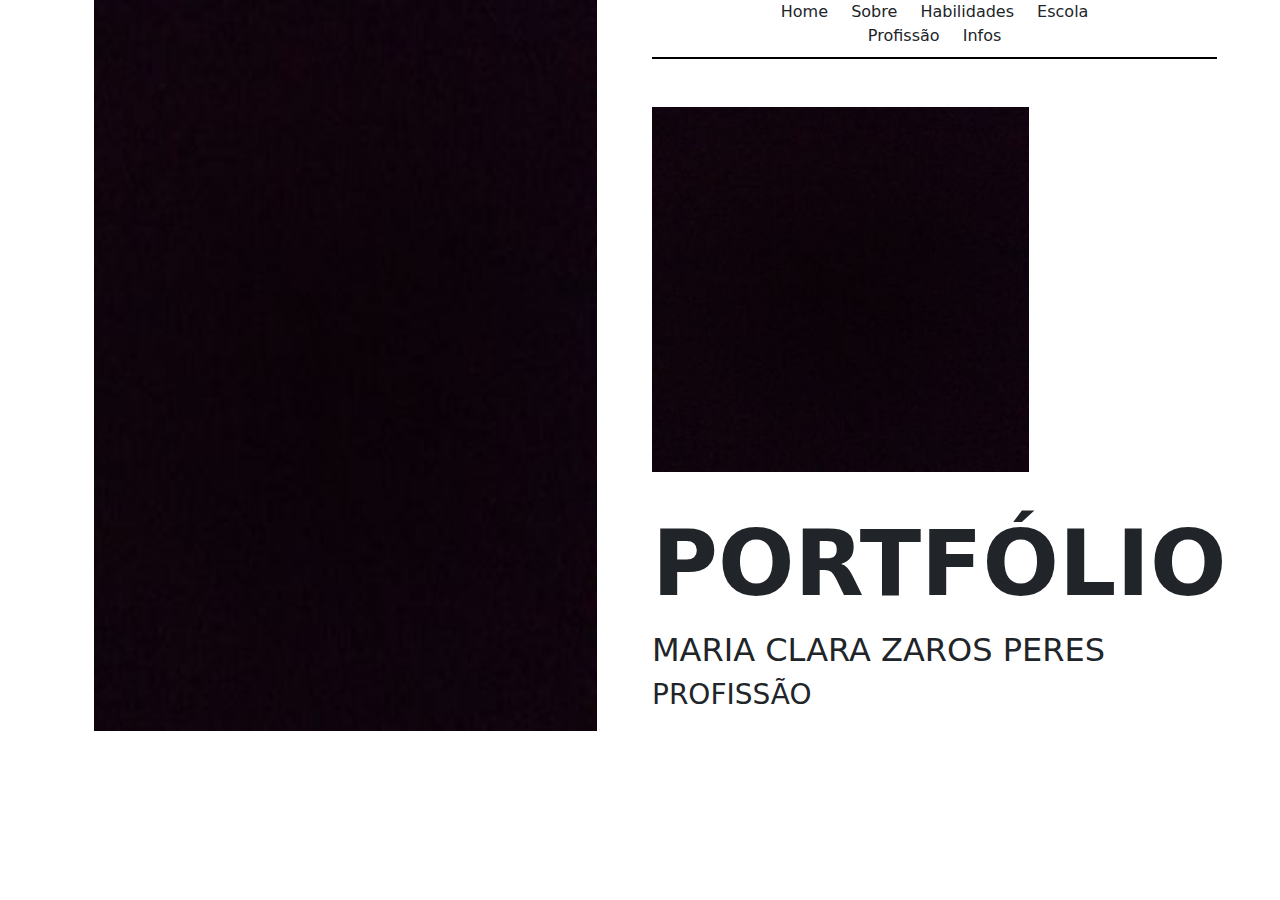
==== index.html @ aca761ef "meio caminho andado" ====
<!DOCTYPE html>
<html lang="en">
<head>
    <meta charset="UTF-8">
    <meta name="viewport" content="width=device-width, initial-scale=1.0">
    <link rel="stylesheet" type="text/css" href="style.css"/>
    <link href="https://cdn.jsdelivr.net/npm/bootstrap@5.3.3/dist/css/bootstrap.min.css" rel="stylesheet" integrity="sha384-QWTKZyjpPEjISv5WaRU9OFeRpok6YctnYmDr5pNlyT2bRjXh0JMhjY6hW+ALEwIH" crossorigin="anonymous">
    <title>Home</title>
    
</head>
<body>
    <div class="row">
        <div class="col-6">
            <img src="imagens/teste.jpg" class="imagemIndex">
        </div>    

        <!--Coluna da direita-->
        <div class="col-6">
            <div class="header">
                <div class="links">
                    <a href="index.html" class="link-dark link-underline-opacity-0">Home</a>
                    <a href="sobremim.html" class="link-dark link-underline-opacity-0">Sobre</a>
                    <a href="habilidades.html" class="link-dark link-underline-opacity-0">Habilidades</a>
                    <a href="escola.html" class="link-dark link-underline-opacity-0">Escola</a>
                    <a href="profissao.html" class="link-dark link-underline-opacity-0">Profissão</a>
                    <a href="informacoes.html" class="link-dark link-underline-opacity-0">Infos</a>
                </div>
            </div>

            <br><br>

            <img src="imagens/teste.jpg" width="60%" height="50%" alt="">

            <br><br>

            <b style="font-size: 10vh;">PORTFÓLIO</b>
            <h2>MARIA CLARA ZAROS PERES</h2>
            <h3>PROFISSÃO</h3>
        </div>
    </div>

    <script src="https://cdn.jsdelivr.net/npm/bootstrap@5.3.3/dist/js/bootstrap.bundle.min.js" integrity="sha384-YvpcrYf0tY3lHB60NNkmXc5s9fDVZLESaAA55NDzOxhy9GkcIdslK1eN7N6jIeHz" crossorigin="anonymous"></script>    
</body>
</html>
---- style.css ----
html{
    overflow: hidden;
}

.header{
    text-align: center;
    align-items: center;
    align-self: center;
    display: flex;
    width: 90%;
    margin-top: 0;
    padding-bottom: 1vh;
    border-bottom: 0.3vh solid #000;
}
.links{
    padding-left: 15%;
    padding-right: 15%;
}
a{
    padding: 1vh;
    color: #000;
}
.imagemIndex{
    margin-left: 15%;
    width: 80%;
    height: 100%;
}

.sobreMim{
    padding-top: 3vh;
    padding-bottom: 3vh;
    margin-right: 40%;
}
.imagemSobre{
    margin-top: 5vh;
    margin-bottom: 5vh;
    margin-left: 20vh;
    width: 70%;
    height: 100%;
}
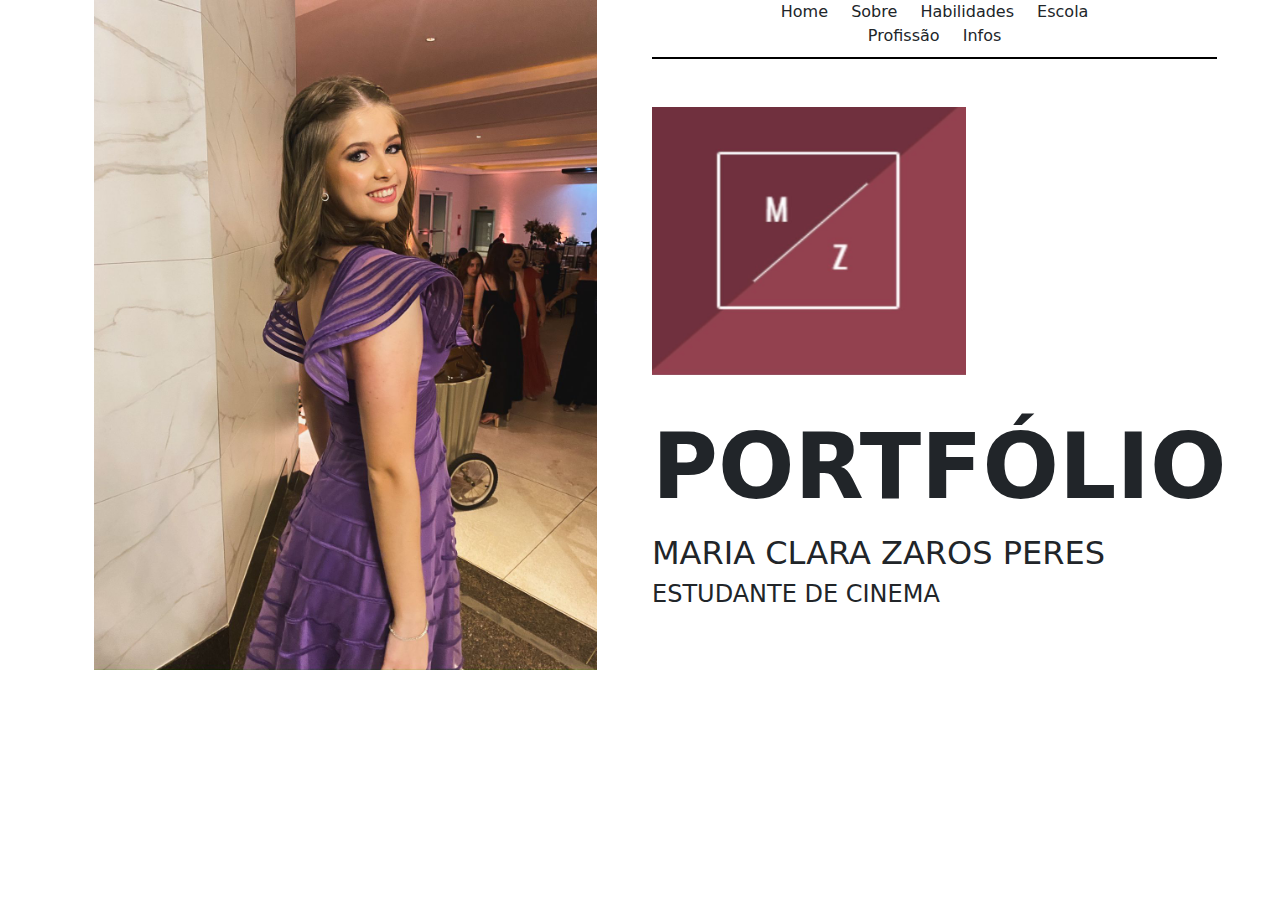
==== commit 97fa3a8a: "falta a revisao" ====
--- a/index.html
+++ b/index.html
@@ -11,7 +11,7 @@
 <body>
     <div class="row">
         <div class="col-6">
-            <img src="imagens/teste.jpg" class="imagemIndex">
+            <img src="imagens/foto1.jpg" class="imagemIndex">
         </div>    
 
         <!--Coluna da direita-->
@@ -29,13 +29,13 @@
 
             <br><br>
 
-            <img src="imagens/teste.jpg" width="60%" height="50%" alt="">
+            <img src="imagens/logo.jpg" width="50%" height="40%" alt="">
 
             <br><br>
 
             <b style="font-size: 10vh;">PORTFÓLIO</b>
             <h2>MARIA CLARA ZAROS PERES</h2>
-            <h3>PROFISSÃO</h3>
+            <h4>ESTUDANTE DE CINEMA</h4>
         </div>
     </div>
 
--- a/style.css
+++ b/style.css
@@ -25,16 +25,63 @@
     width: 80%;
     height: 100%;
 }
+.logo{
+    display: flex;
+    justify-content: flex-end;
+    margin-right: 20%;
+}
 
 .sobreMim{
     padding-top: 3vh;
     padding-bottom: 3vh;
     margin-right: 40%;
+    font-size: 3vh;
 }
 .imagemSobre{
-    margin-top: 5vh;
+    margin-top: 4vh;
     margin-bottom: 5vh;
-    margin-left: 20vh;
-    width: 70%;
-    height: 100%;
+    margin-left: 25vh;
+    width: 65%;
+}
+.habilidades{
+    padding-top: 3vh;
+    padding-bottom: 3vh;
+    margin-right: 40%;
+    font-size: 2.5vh;
+}
+.escolar{
+    text-align: end;
+    margin-right: 30%;  
+}
+.imagemEscolar{
+    margin-top: 4vh;
+    margin-bottom: 5vh;
+    margin-left: 35vh;
+    width: 50%;
+}
+.profissao{
+    text-align: start;
+    margin-left: 15%;
+}
+.imagemProfissao{
+    margin-top: 4vh;
+    margin-bottom: 5vh;
+    margin-left: 35vh;
+    width: 50%;
+}
+.logoProfissao{
+    display: flex;
+    justify-content: flex-start;
+    margin-left: 15%;
+}
+.navInfo{
+    display: flex; 
+    justify-content: end; 
+    margin-left: 30%;
+}
+.info{  
+    text-align: start;
+    flex-direction: column;
+    margin-left: 35% ;
+    font-size: 3vh; 
 }